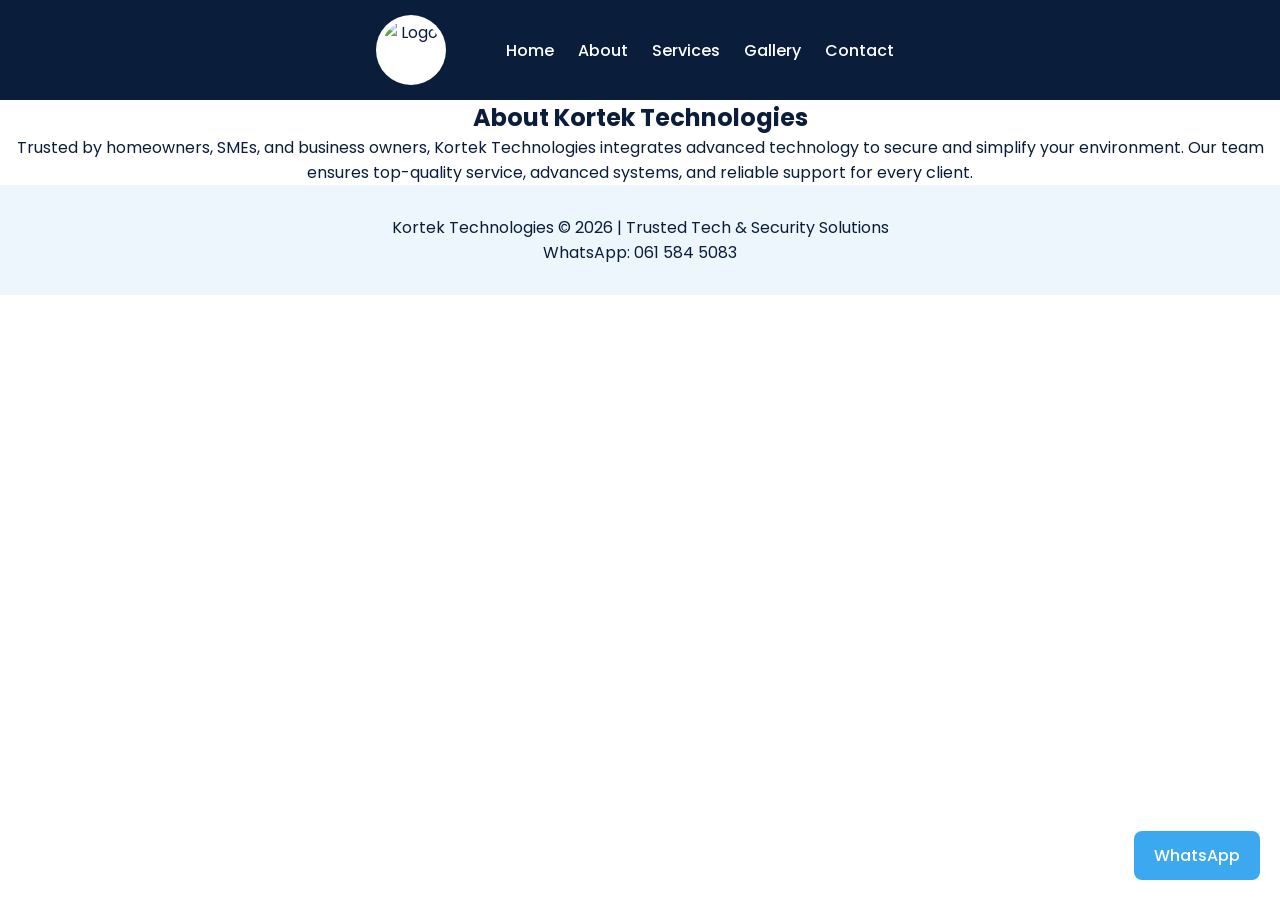
==== about.html @ 5173fdb5 "Create about.html" ====
<!DOCTYPE html>
<html lang="en">
<head>
<meta charset="UTF-8">
<meta name="viewport" content="width=device-width, initial-scale=1.0">
<title>Kortek Technologies - About</title>
<link rel="stylesheet" href="style.css">
<script src="script.js" defer></script>
</head>
<body>

<header>
  <img src="img/placeholders/logo-placeholder.png" class="logo" alt="Logo">
  <nav>
    <a href="index.html">Home</a>
    <a href="about.html">About</a>
    <a href="services.html">Services</a>
    <a href="gallery.html">Gallery</a>
    <a href="contact.html">Contact</a>
  </nav>
</header>

<section class="about">
  <h2>About Kortek Technologies</h2>
  <p>Trusted by homeowners, SMEs, and business owners, Kortek Technologies integrates advanced technology to secure and simplify your environment. Our team ensures top-quality service, advanced systems, and reliable support for every client.</p>
</section>

<footer>
  <p>Kortek Technologies © 2026 | Trusted Tech & Security Solutions</p>
  <p>WhatsApp: 061 584 5083</p>
</footer>

<a href="https://wa.me/27615845083" class="floating-whatsapp">WhatsApp</a>
</body>
</html>
---- style.css ----
/* style.css */
@import url('https://fonts.googleapis.com/css2?family=Poppins:wght@300;400;500;600&display=swap');

* { box-sizing: border-box; margin:0; padding:0; }
body { font-family:'Poppins', sans-serif; background:#fff; color:#0A1D3B; text-align:center; }
a { text-decoration:none; }

header { display:flex; justify-content:center; align-items:center; gap:50px; padding:15px; background:#0A1D3B; }
header nav a { color:white; font-weight:500; margin:0 10px; transition:0.3s; }
header nav a:hover { color:#3BA8F0; }
.logo { width:70px; height:70px; border-radius:50%; background:#fff; padding:5px; }

/* Hero Section */
.hero { height:70vh; background:url('https://images.ctfassets.net/09muo917z9ra/OxY8ySqpCbVfVKxM80osM/e2b5692408ce7e70bc844d8a4bf29162/IMG-20260121-WA0069.jpg') center/cover; position:relative; display:flex; justify-content:center; align-items:center; color:white; }
.hero .overlay { position:absolute; width:100%; height:100%; top:0; left:0; background:rgba(10,29,59,0.75); }
.hero-content { position:relative; z-index:1; }
.hero-content h1 { font-size:3rem; margin-bottom:10px; }
.hero-content p { font-size:1.2rem; margin-bottom:20px; }
.hero-buttons .btn { padding:12px 25px; border-radius:5px; margin:5px; display:inline-block; font-weight:500; transition:0.3s; }
.btn.primary { background:#3BA8F0; color:white; }
.btn.primary:hover { background:#1A6CC1; }
.btn.secondary { background:white; color:#0A1D3B; }
.btn.secondary:hover { background:#E5E5E5; }

/* Services */
.services { padding:50px 5%; background:#EEF6FD; }
.services h2 { margin-bottom:30px; font-size:2rem; }
.service-grid { display:grid; grid-template-columns:repeat(auto-fit,minmax(180px,1fr)); gap:20px; }
.service-card img { width:100%; border-radius:8px; cursor:pointer; transition:0.3s; }
.service-card img:hover { transform:scale(1.05); }
.service-card p { margin-top:10px; font-weight:500; }

/* Gallery */
.gallery { padding:50px 5%; }
.gallery h2 { margin-bottom:30px; font-size:2rem; }
.gallery-grid { display:grid; grid-template-columns:repeat(auto-fit,minmax(200px,1fr)); gap:20px; }
.gallery-grid img { width:100%; border-radius:8px; cursor:pointer; transition:0.3s; }
.gallery-grid img:hover { transform:scale(1.05); }

/* Quote Form */
.quote-form { padding:50px 5%; background:#0A1D3B; color:white; }
.quote-form h2 { margin-bottom:20px; font-size:2rem; }
.quote-form form { display:flex; flex-direction:column; gap:15px; max-width:500px; margin:0 auto; }
.quote-form input, .quote-form textarea { padding:10px; border:none; border-radius:5px; font-size:1rem; }
.quote-form button { background:#3BA8F0; color:white; padding:12px; font-weight:500; border:none; border-radius:5px; cursor:pointer; transition:0.3s; }
.quote-form button:hover { background:#1A6CC1; }

/* Footer */
footer { padding:30px; background:#EEF6FD; text-align:center; }

/* Lightbox */
.lightbox { position:fixed; top:0; left:0; width:100%; height:100%; background:rgba(0,0,0,0.85); display:none; justify-content:center; align-items:center; z-index:1000; }
.lightbox img { width:80%; border-radius:5px; }

/* WhatsApp Floating Button */
.floating-whatsapp { position:fixed; right:20px; bottom:20px; background:#3BA8F0; color:white; padding:12px 20px; border-radius:8px; font-weight:500; z-index:1000; transition:0.3s; }
.floating-whatsapp:hover { background:#1A6CC1; }
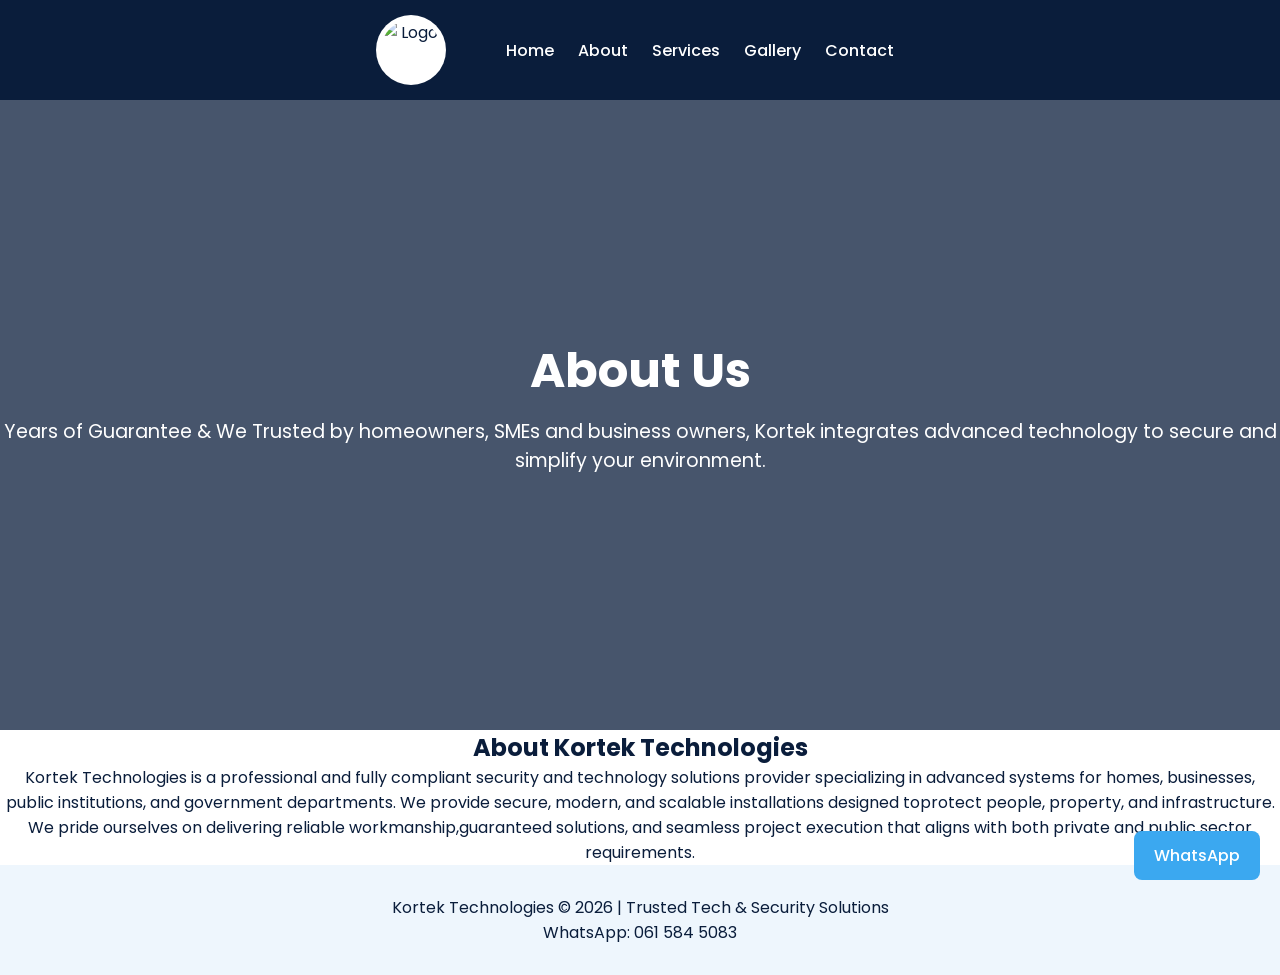
==== commit e43237f8: "Update about.html" ====
--- a/about.html
+++ b/about.html
@@ -10,7 +10,7 @@
 <body>
 
 <header>
-  <img src="img/placeholders/logo-placeholder.png" class="logo" alt="Logo">
+  <img src="https://images.ctfassets.net/09muo917z9ra/4DMSrt5fxuHTLQlofVrqWi/20a9f54183654a9815122d6c8c0ba52b/IMG-20260121-WA0087.jpg" class="logo" alt="Logo">
   <nav>
     <a href="index.html">Home</a>
     <a href="about.html">About</a>
@@ -20,9 +20,22 @@
   </nav>
 </header>
 
+  <section class="hero">
+  <div class="overlay"></div>
+  <div class="hero-content">
+    <h1>About Us</h1>
+    <p>Years of Guarantee & We Trusted by homeowners, SMEs and business owners, Kortek integrates advanced technology to secure and simplify your environment.</p>
+    
+  </div>
+  </section>
+  
 <section class="about">
   <h2>About Kortek Technologies</h2>
-  <p>Trusted by homeowners, SMEs, and business owners, Kortek Technologies integrates advanced technology to secure and simplify your environment. Our team ensures top-quality service, advanced systems, and reliable support for every client.</p>
+  <p>Kortek Technologies is a professional and fully compliant security and technology solutions provider specializing in
+advanced systems for homes, businesses, public institutions, and government departments. We provide
+secure, modern, and scalable installations designed toprotect people, property, and infrastructure.
+We pride ourselves on delivering reliable workmanship,guaranteed solutions, and seamless project execution
+that aligns with both private and public sector requirements.</p>
 </section>
 
 <footer>
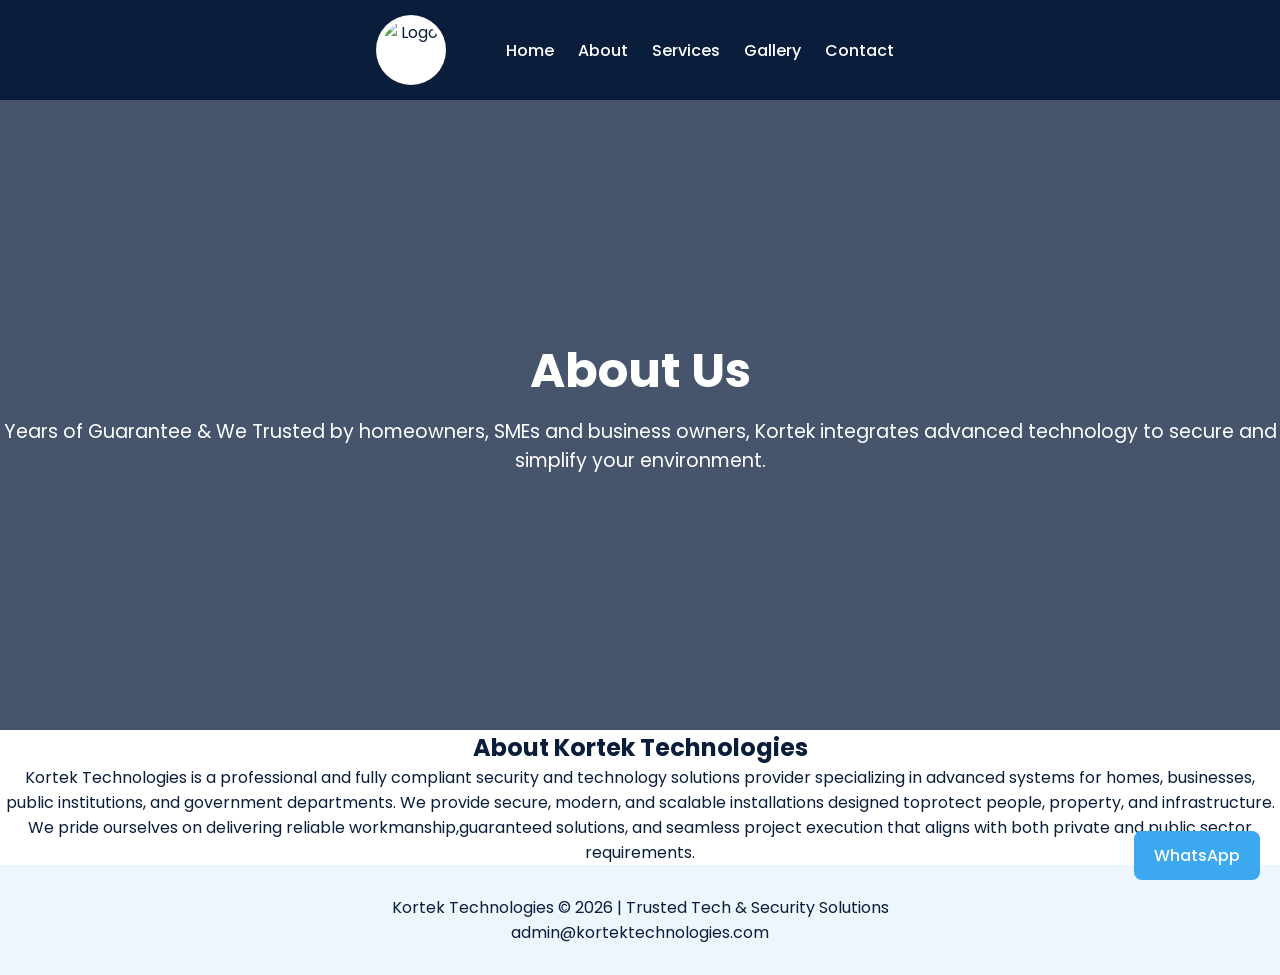
==== commit 16a366da: "Update about.html" ====
--- a/about.html
+++ b/about.html
@@ -5,12 +5,12 @@
 <meta name="viewport" content="width=device-width, initial-scale=1.0">
 <title>Kortek Technologies - About</title>
 <link rel="stylesheet" href="style.css">
-<script src="script.js" defer></script>
+
 </head>
 <body>
 
 <header>
-  <img src="https://images.ctfassets.net/09muo917z9ra/4DMSrt5fxuHTLQlofVrqWi/20a9f54183654a9815122d6c8c0ba52b/IMG-20260121-WA0087.jpg" class="logo" alt="Logo">
+  <img src="https://images.ctfassets.net/09muo917z9ra/4DMSrt5fxuHTLQlofVrqWi/f685157753bd1950794853c4e03b5bbc/IMG-20260121-WA0086.jpg" class="logo" alt="Logo">
   <nav>
     <a href="index.html">Home</a>
     <a href="about.html">About</a>
@@ -40,9 +40,11 @@
 
 <footer>
   <p>Kortek Technologies © 2026 | Trusted Tech & Security Solutions</p>
-  <p>WhatsApp: 061 584 5083</p>
+  <p>admin@kortektechnologies.com</p>
 </footer>
 
 <a href="https://wa.me/27615845083" class="floating-whatsapp">WhatsApp</a>
+
+<script src="script.js" defer></script>
 </body>
 </html>
--- a/style.css
+++ b/style.css
@@ -22,6 +22,45 @@
 .btn.secondary { background:white; color:#0A1D3B; }
 .btn.secondary:hover { background:#E5E5E5; }
 
+/* Client Badges */
+
+.client-badges{
+    padding:50px 5%;
+    background:#ffffff;
+    text-align:center;
+}
+
+.client-badges h3{
+    font-size:2rem;
+    margin-bottom:30px;
+    color:#0A1D3B;
+}
+
+.badges{
+    display:grid;
+    grid-template-columns:repeat(auto-fit,minmax(200px,1fr));
+    gap:20px;
+    max-width:1200px;
+    margin:0 auto;
+}
+
+.badges div{
+    background:#EEF6FD;
+    padding:20px;
+    border-radius:10px;
+    font-weight:600;
+    color:#0A1D3B;
+    box-shadow:0 4px 12px rgba(0,0,0,0.08);
+    transition:all 0.3s ease;
+}
+
+.badges div:hover{
+    transform:translateY(-5px);
+    box-shadow:0 8px 20px rgba(0,0,0,0.12);
+    background:#3BA8F0;
+    color:#ffffff;
+      }
+
 /* Services */
 .services { padding:50px 5%; background:#EEF6FD; }
 .services h2 { margin-bottom:30px; font-size:2rem; }
@@ -30,12 +69,74 @@
 .service-card img:hover { transform:scale(1.05); }
 .service-card p { margin-top:10px; font-weight:500; }
 
+.testimonials{
+    padding:70px 5%;
+    background:#EEF6FD;
+}
+
+.testimonial-grid{
+    display:grid;
+    grid-template-columns:repeat(auto-fit,minmax(280px,1fr));
+    gap:20px;
+}
+
+.testimonial-card{
+    background:white;
+    padding:25px;
+    border-radius:10px;
+    box-shadow:0 5px 15px rgba(0,0,0,0.08);
+}
+
+.testimonial-card p{
+    font-style:italic;
+    margin-bottom:15px;
+}
+
+.testimonial-card h4{
+    color:#3BA8F0;
+}
+
 /* Gallery */
 .gallery { padding:50px 5%; }
 .gallery h2 { margin-bottom:30px; font-size:2rem; }
 .gallery-grid { display:grid; grid-template-columns:repeat(auto-fit,minmax(200px,1fr)); gap:20px; }
 .gallery-grid img { width:100%; border-radius:8px; cursor:pointer; transition:0.3s; }
 .gallery-grid img:hover { transform:scale(1.05); }
+
+.reviews{
+    padding:60px 5%;
+    background:#0A1D3B;
+    color:white;
+}
+
+.review-score h3{
+    font-size:40px;
+    color:#FFD700;
+}
+
+.review-score p{
+    margin-bottom:20px;
+}
+
+.review-form{
+    padding:60px 5%;
+}
+
+.review-form form{
+    max-width:600px;
+    margin:auto;
+    display:flex;
+    flex-direction:column;
+    gap:15px;
+}
+
+.review-form select,
+.review-form input,
+.review-form textarea{
+    padding:12px;
+    border:1px solid #ddd;
+    border-radius:6px;
+}
 
 /* Quote Form */
 .quote-form { padding:50px 5%; background:#0A1D3B; color:white; }
@@ -55,3 +156,102 @@
 /* WhatsApp Floating Button */
 .floating-whatsapp { position:fixed; right:20px; bottom:20px; background:#3BA8F0; color:white; padding:12px 20px; border-radius:8px; font-weight:500; z-index:1000; transition:0.3s; }
 .floating-whatsapp:hover { background:#1A6CC1; }
+.faq{
+padding:60px 20px;
+max-width:900px;
+margin:auto;
+}
+
+.faq h2{
+text-align:center;
+margin-bottom:30px;
+font-size:28px;
+}
+
+.faq-item{
+border-bottom:1px solid #ddd;
+margin-bottom:10px;
+}
+
+.faq-question{
+width:100%;
+background:none;
+border:none;
+text-align:left;
+padding:15px;
+font-size:18px;
+cursor:pointer;
+font-weight:600;
+}
+
+.faq-answer{
+max-height:0;
+overflow:hidden;
+transition:max-height 0.3s ease;
+padding:0 15px;
+}
+
+.faq-answer p{
+padding-bottom:15px;
+color:#555;
+               }
+/* Contact Form Styling */
+
+form{
+    max-width:500px;
+    margin:0 auto;
+    display:flex;
+    flex-direction:column;
+    gap:15px;
+}
+
+form input,
+form textarea{
+    width:100%;
+    padding:12px 15px;
+    border:1px solid #dce3ec;
+    border-radius:6px;
+    font-size:1rem;
+    font-family:'Poppins', sans-serif;
+    outline:none;
+    transition:0.3s;
+}
+
+/* Focus effect */
+form input:focus,
+form textarea:focus{
+    border-color:#3BA8F0;
+    box-shadow:0 0 8px rgba(59,168,240,0.3);
+}
+
+/* Textarea height */
+form textarea{
+    min-height:120px;
+    resize:vertical;
+}
+
+/* Submit button */
+form button{
+    background:#3BA8F0;
+    color:#fff;
+    padding:12px;
+    border:none;
+    border-radius:6px;
+    font-size:1rem;
+    font-weight:600;
+    cursor:pointer;
+    transition:0.3s;
+}
+
+/* Hover effect */
+form button:hover{
+    background:#1A6CC1;
+    transform:translateY(-2px);
+}
+
+/* Mobile responsiveness */
+@media(max-width:600px){
+    form{
+        padding:0 10px;
+    }
+    }
